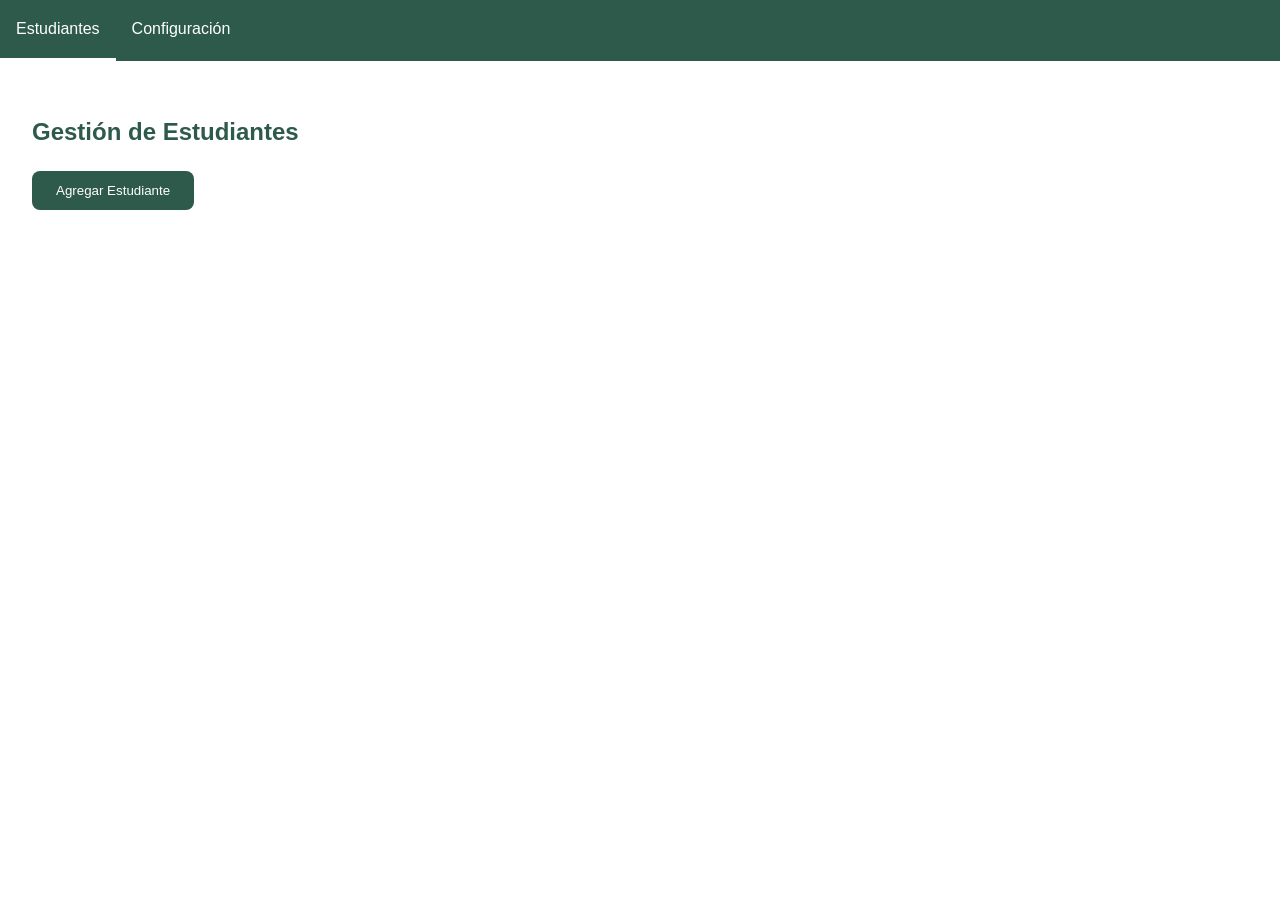
==== index.html @ 20b4606b "holamundo" ====
<!DOCTYPE html>
<html lang="es">
<head>
    <meta charset="UTF-8">
    <meta name="viewport" content="width=device-width, initial-scale=1.0">
    <title>Sistema de Notas de Estudiantes</title>
    <link rel="stylesheet" href="style.css">
</head>
<body>
    <header>
        <nav class="nav-menu">
            <a href="#estudiantes" class="active" data-section="estudiantes">Estudiantes</a>
            <a href="#configuracion" data-section="configuracion">Configuración</a>
        </nav>
    </header>

    <main>
        <section id="estudiantes" class="section active">
            <h1>Gestión de Estudiantes</h1>
            <button class="btn" id="btn-agregar-estudiante">Agregar Estudiante</button>
            <div class="estudiantes-grid" id="estudiantes-grid">
                <!-- Los estudiantes se renderizarán aquí -->
            </div>
        </section>

        <section id="configuracion" class="section">
            <h1>Configuración de Porcentajes</h1>
            <form id="form-porcentajes">
                <label for="corte1">Corte 1 (%):</label>
                <input type="number" id="corte1" min="0" max="100" value="30">
                <label for="corte2">Corte 2 (%):</label>
                <input type="number" id="corte2" min="0" max="100" value="30">
                <label for="corte3">Corte 3 (%):</label>
                <input type="number" id="corte3" min="0" max="100" value="40">
                <button type="submit" class="btn">Guardar</button>
            </form>
        </section>
    </main>

    <!-- Modal para agregar/editar estudiante -->
    <div id="modal-estudiante" class="modal-backdrop" style="display: none;">
        <div class="modal-content">
            <h2 id="modal-title">Agregar Estudiante</h2>
            <form id="form-estudiante">
                <input type="hidden" id="estudiante-id">
                <label for="estudiante-nombre">Nombre:</label>
                <input type="text" id="estudiante-nombre" required>
                <label for="estudiante-codigo">Código:</label>
                <input type="text" id="estudiante-codigo" required>
                <label for="estudiante-corte1">Corte 1:</label>
                <input type="number" id="estudiante-corte1" min="0" max="5" step="0.01">
                <label for="estudiante-corte2">Corte 2:</label>
                <input type="number" id="estudiante-corte2" min="0" max="5" step="0.01">
                <label for="estudiante-corte3">Corte 3:</label>
                <input type="number" id="estudiante-corte3" min="0" max="5" step="0.01">
                <button type="submit" class="btn">Guardar</button>
                <button type="button" class="btn" id="btn-cancelar">Cancelar</button>
            </form>
        </div>
    </div>

    <!-- Toast para mensajes -->
    <div id="toast" class="toast" style="display: none;"></div>

    <script src="script.js"></script>
</body>
</html>
---- style.css ----
:root {
    --color-primary: #2d5a4b;        /* Verde oscuro */
    --color-primary-light: #3d6b5c;  /* Verde medio */
    --color-primary-dark: #1d4a3b;   /* Verde muy oscuro */
    --color-secondary: #ffffff;      /* Blanco */
    --color-success: #28a745;        /* Verde para aprobados */
    --color-danger: #dc3545;         /* Rojo para reprobados */
    --color-warning: #ffc107;        /* Amarillo para advertencias */
    --color-gray: #6c757d;           /* Gris para neutro/inalcanzable */
    --border-radius: 8px;
    --box-shadow: 0 2px 10px rgba(0, 0, 0, 0.1);
}

body {
    font-family: 'Segoe UI', Tahoma, Geneva, Verdana, sans-serif;
    line-height: 1.6;
    margin: 0;
    padding: 0;
    background-color: var(--color-secondary);
    color: var(--color-primary);
}

/* Estilos básicos para estudiantes */
.estudiantes-grid {
    display: grid;
    grid-template-columns: repeat(auto-fit, minmax(300px, 1fr));
    gap: 1rem;
    padding: 1rem;
}

.estudiante-card {
    background: var(--color-secondary);
    border-left: 5px solid var(--color-gray);
    border-radius: var(--border-radius);
    box-shadow: var(--box-shadow);
    padding: 1rem;
    transition: box-shadow 0.3s ease;
}

.estudiante-card:hover {
    box-shadow: 0 4px 20px rgba(0, 0, 0, 0.15);
}

/* Navegación */
.nav-menu {
    display: flex;
    background: var(--color-primary);
    padding: 0;
}

.nav-menu a {
    color: var(--color-secondary);
    padding: 1rem;
    text-decoration: none;
    border-bottom: 3px solid transparent;
    transition: border-bottom 0.3s ease;
}

.nav-menu a.active {
    border-bottom-color: var(--color-secondary);
}

/* Botones */
.btn {
    background: var(--color-primary);
    color: var(--color-secondary);
    border: none;
    padding: 0.75rem 1.5rem;
    border-radius: var(--border-radius);
    cursor: pointer;
    transition: background 0.3s ease;
}

.btn:hover {
    background: var(--color-primary-light);
}

/* Modales y toasts */
.modal-backdrop {
    position: fixed;
    top: 0;
    left: 0;
    width: 100%;
    height: 100%;
    background: rgba(0, 0, 0, 0.5);
    backdrop-filter: blur(5px);
    display: flex;
    align-items: center;
    justify-content: center;
}

.toast {
    position: fixed;
    top: 1rem;
    right: 1rem;
    background: var(--color-success);
    color: var(--color-secondary);
    padding: 1rem;
    border-radius: var(--border-radius);
    box-shadow: var(--box-shadow);
    animation: fadeIn 0.3s ease;
}

/* Secciones */
.section {
    display: none;
    padding: 2rem;
}

.section.active {
    display: block;
}

/* Modal */
.modal-content {
    background: var(--color-secondary);
    padding: 2rem;
    border-radius: var(--border-radius);
    box-shadow: var(--box-shadow);
    max-width: 500px;
    width: 100%;
}

.modal-content form {
    display: flex;
    flex-direction: column;
    gap: 1rem;
}

.modal-content label {
    font-weight: bold;
}

.modal-content input {
    padding: 0.5rem;
    border: 1px solid var(--color-gray);
    border-radius: var(--border-radius);
}

/* Toast tipos */
.toast.success { background: var(--color-success); }
.toast.error { background: var(--color-danger); }
.toast.warning { background: var(--color-warning); }
.toast.info { background: var(--color-gray); }

/* Responsive */
@media (max-width: 768px) {
    .estudiantes-grid {
        grid-template-columns: 1fr;
    }
    .nav-menu {
        flex-direction: column;
    }
}

@media (max-width: 480px) {
    .btn {
        padding: 10px 16px;
        font-size: 0.9rem;
    }
}
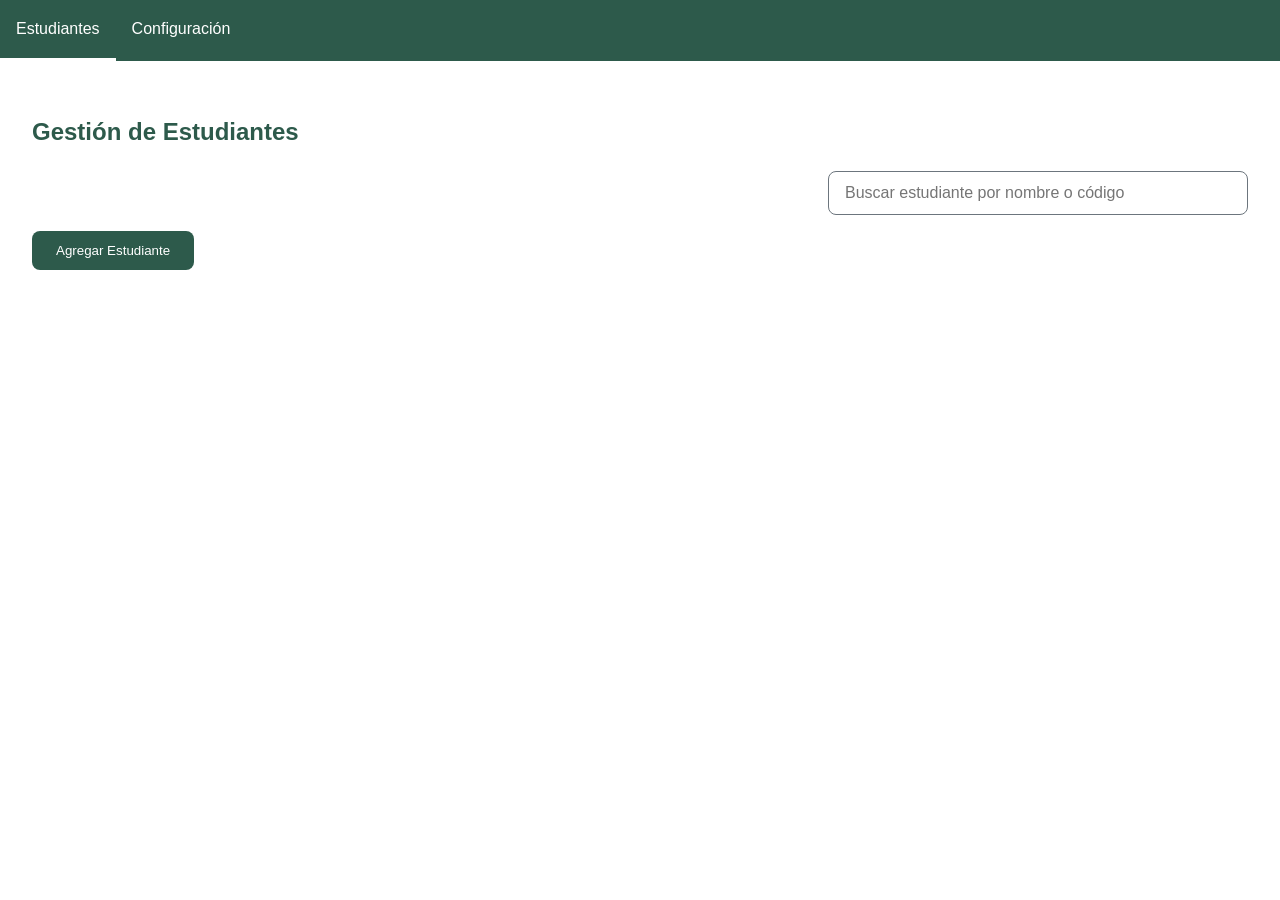
==== commit 09f06f5e: "ola" ====
--- a/index.html
+++ b/index.html
@@ -17,6 +17,9 @@
     <main>
         <section id="estudiantes" class="section active">
             <h1>Gestión de Estudiantes</h1>
+            <div class="search-container">
+                <input type="search" id="search-estudiantes" placeholder="Buscar estudiante por nombre o código">
+            </div>
             <button class="btn" id="btn-agregar-estudiante">Agregar Estudiante</button>
             <div class="estudiantes-grid" id="estudiantes-grid">
                 <!-- Los estudiantes se renderizarán aquí -->
--- a/style.css
+++ b/style.css
@@ -55,6 +55,29 @@
     text-decoration: none;
     border-bottom: 3px solid transparent;
     transition: border-bottom 0.3s ease;
+}
+
+/* Buscador */
+.search-container {
+    margin: 1rem 0;
+    display: flex;
+    justify-content: flex-end;
+}
+
+.search-container input {
+    width: 100%;
+    max-width: 420px;
+    padding: 0.75rem 1rem;
+    border: 1px solid var(--color-gray);
+    border-radius: var(--border-radius);
+    font-size: 1rem;
+}
+
+.sin-resultados {
+    grid-column: 1 / -1;
+    padding: 1rem;
+    color: var(--color-gray);
+    text-align: center;
 }
 
 .nav-menu a.active {
@@ -152,6 +175,9 @@
     .nav-menu {
         flex-direction: column;
     }
+    .search-container {
+        justify-content: stretch;
+    }
 }
 
 @media (max-width: 480px) {
